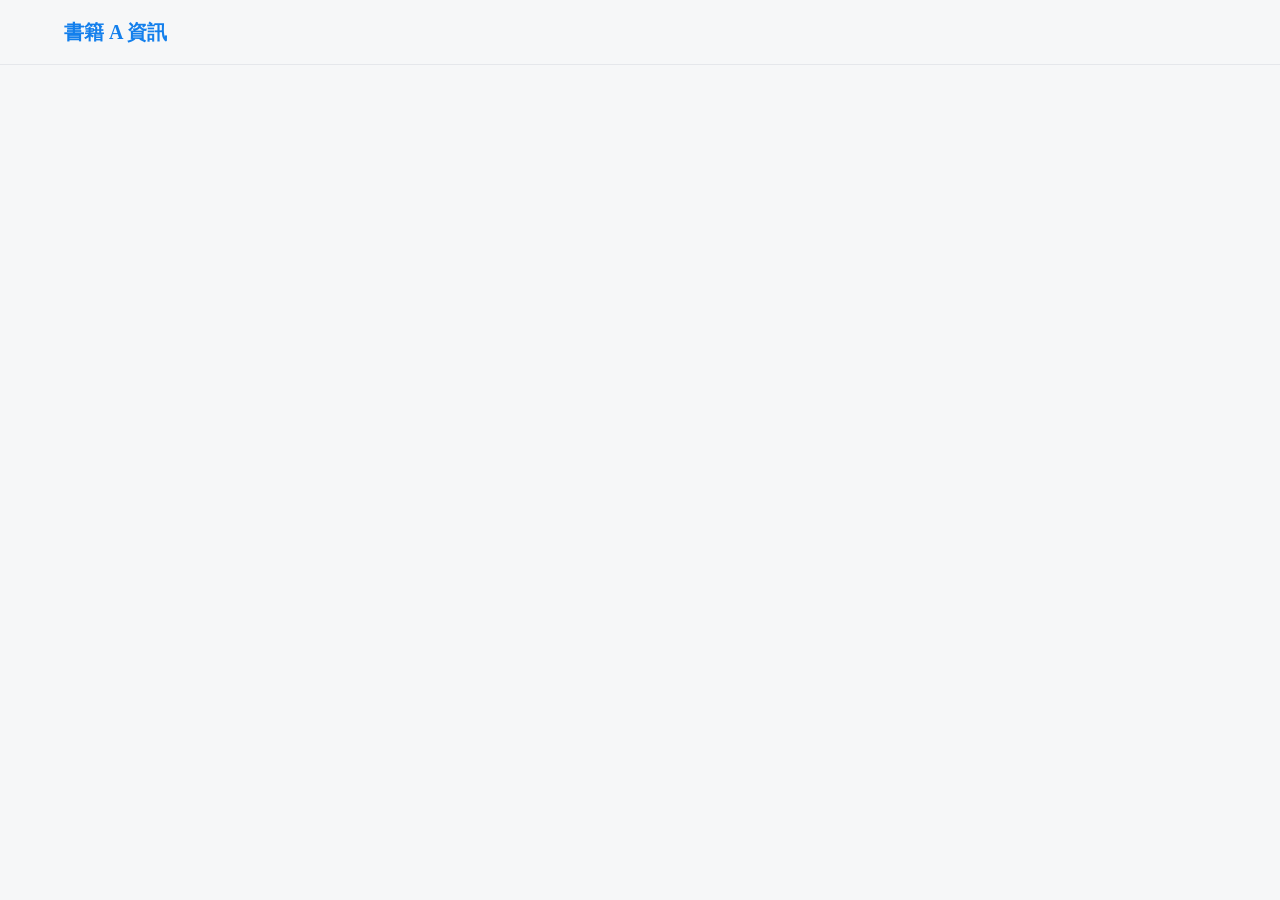
==== src/book.html @ 48304a87 "feat(book): 書籍一頁式網頁標題樣式設定" ====
<!DOCTYPE html>
<html lang=zh-Hant">
  <head>
    <meta charset="UTF-8" />
    <meta name="viewport" content="width=device-width, initial-scale=1.0" />
    <title>書籍 A 資訊</title>
    <link rel="stylesheet" href="book.min.css" />
  </head>
  <body>
    <section>
      <header>
        <div class="container">
          <div>
            <strong class="book-brand">書籍 A 資訊</strong>
          </div>
        </div>
      </header>
    </section>
  </body>
 </html>
</html>
---- src/book.min.css ----
:root{--primary-color: #137fec;--background-color: #f6f7f8;--text-color: #4b5563;--border-color: #e5e7eb;--gray-color-100: #f3f4f6;--gray-color-500: #6b7280;--header-color: #111827}:root{--search-bar-display: flex;--aside-display: block;--book-min-width: 256px;--container-padding-left: 2rem;--container-padding-right: 2rem;--nav-display: flex}@media(max-width: 1024px){:root{--search-bar-display: none;--aside-display: none;--book-min-width: 200px}}@media(max-width: 640px){:root{--container-padding-left: 1.5rem;--container-padding-right: 1.5rem;--nav-display: none}}header{border-bottom:solid 1px var(--border-color);background-color:var(--background-color);position:sticky;top:0;z-index:50}header .book-brand{margin:0px;font-size:1.25rem;font-weight:700;line-height:1.75rem;color:var(--primary-color)}section{width:100%}section div.container{max-width:90vw;margin:0px auto;padding-left:var(--container-padding-left);padding-right:var(--container-padding-right)}section div.container>div{width:100%;height:4rem;display:flex;justify-content:space-between;align-items:center}html,body{margin:0;padding:0}body{background-color:var(--background-color)}/*# sourceMappingURL=book.min.css.map */
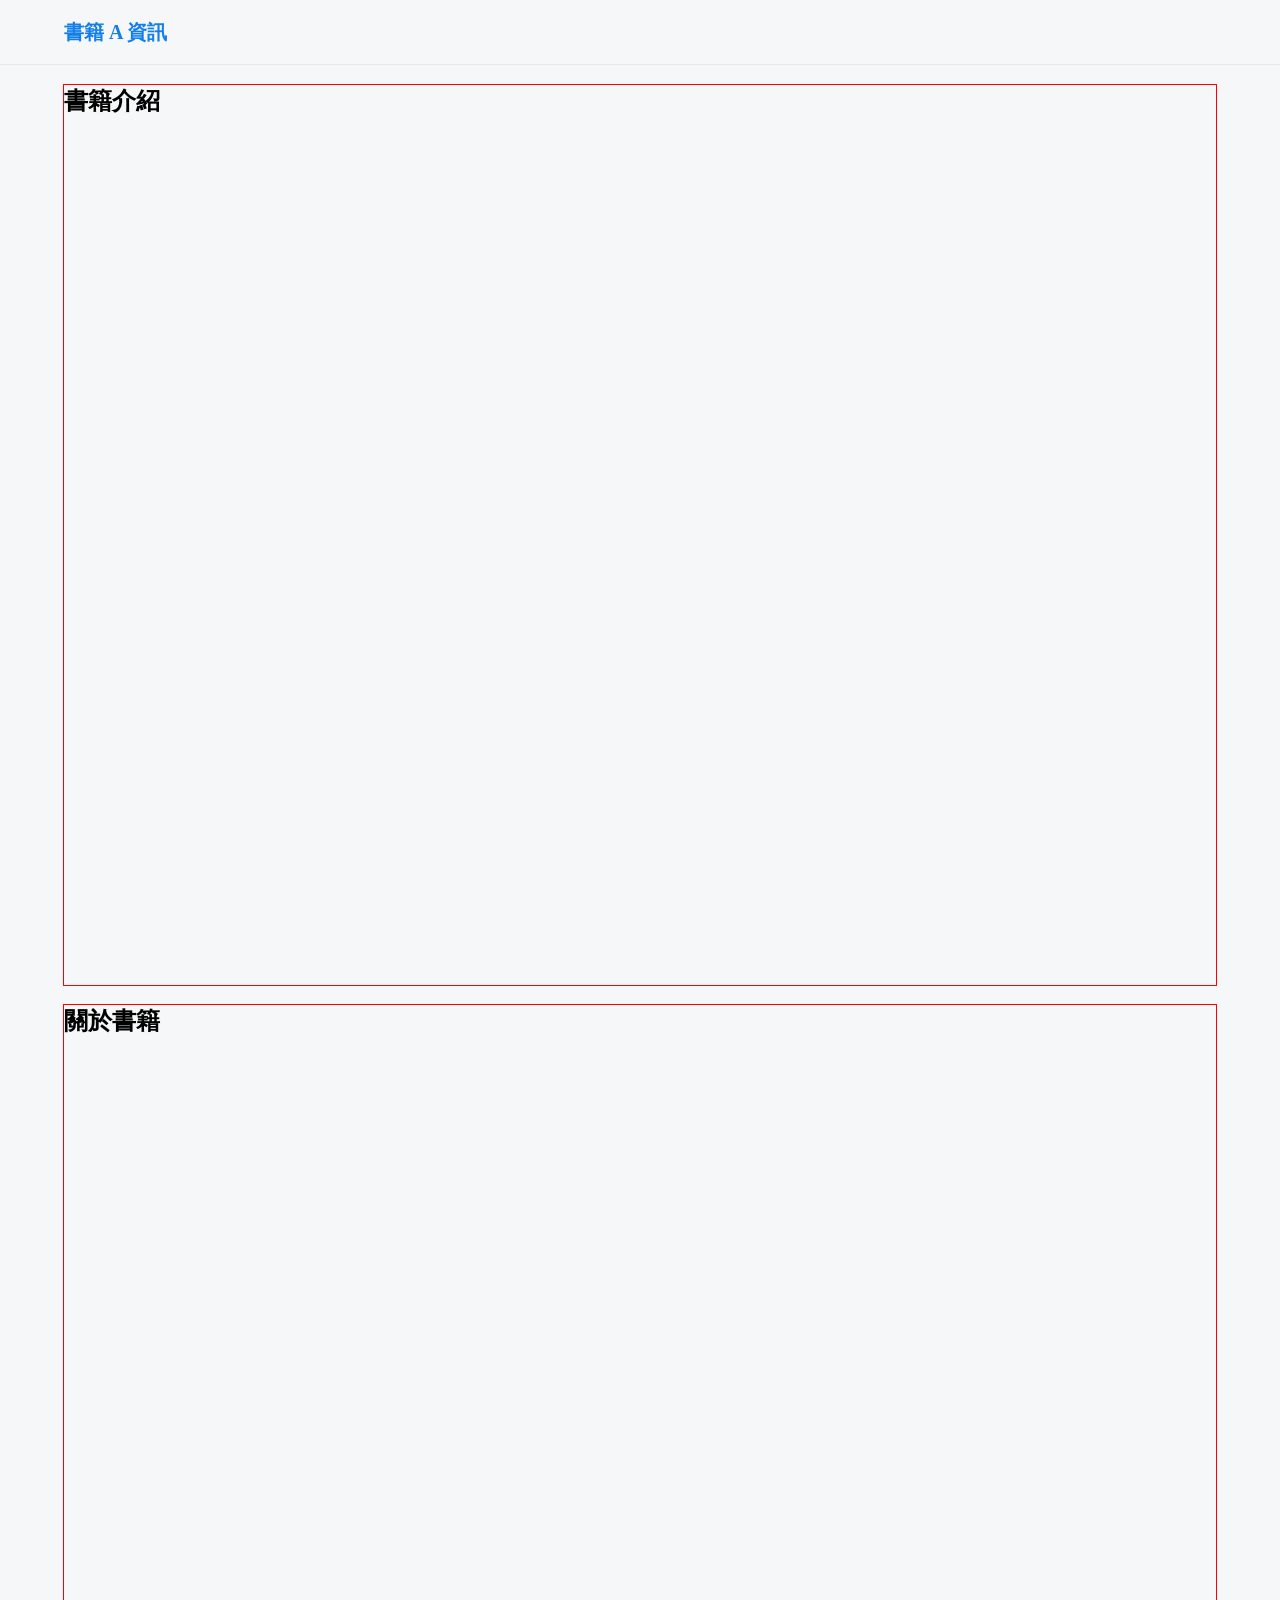
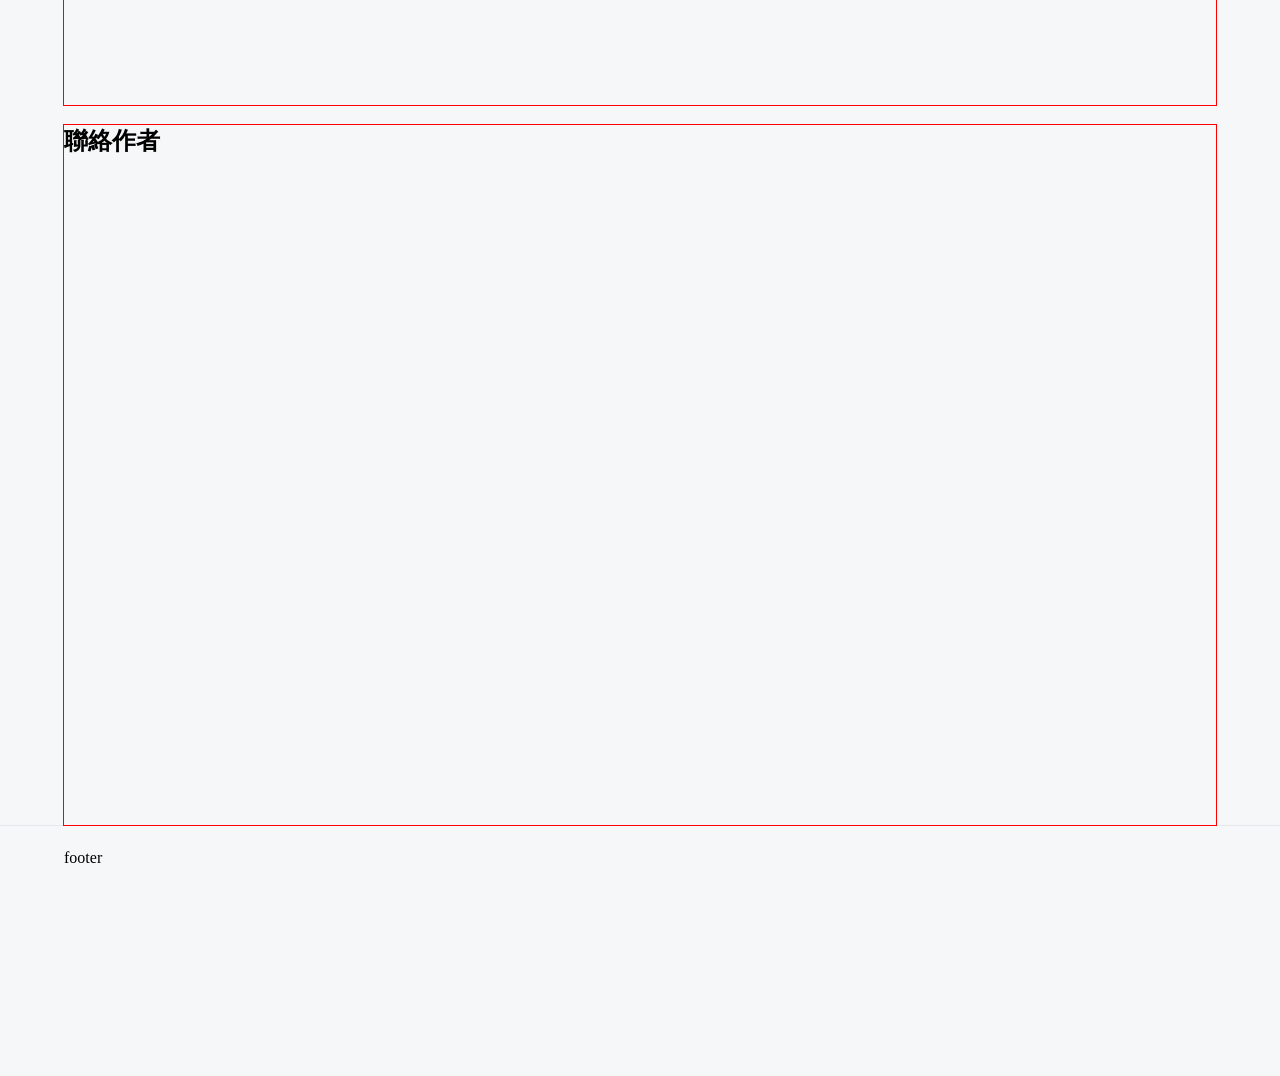
==== commit 11aaa636: "feat(book): 一頁式網頁結構樣式定義" ====
--- a/src/book.html
+++ b/src/book.html
@@ -15,6 +15,16 @@
           </div>
         </div>
       </header>
+      <main class="wrapper">
+        <div class="home"><h1>書籍介紹</h1></div>
+        <div class="page"><h2>關於書籍</h2></div>
+        <div class="page"><h2>聯絡作者</h2></div>
+      </main>
+      <footer>
+        <div class="container">
+          <div>footer</div>
+        </div>
+      </footer>
     </section>
   </body>
  </html>
--- a/src/book.min.css
+++ b/src/book.min.css
@@ -1 +1 @@
-:root{--primary-color: #137fec;--background-color: #f6f7f8;--text-color: #4b5563;--border-color: #e5e7eb;--gray-color-100: #f3f4f6;--gray-color-500: #6b7280;--header-color: #111827}:root{--search-bar-display: flex;--aside-display: block;--book-min-width: 256px;--container-padding-left: 2rem;--container-padding-right: 2rem;--nav-display: flex}@media(max-width: 1024px){:root{--search-bar-display: none;--aside-display: none;--book-min-width: 200px}}@media(max-width: 640px){:root{--container-padding-left: 1.5rem;--container-padding-right: 1.5rem;--nav-display: none}}header{border-bottom:solid 1px var(--border-color);background-color:var(--background-color);position:sticky;top:0;z-index:50}header .book-brand{margin:0px;font-size:1.25rem;font-weight:700;line-height:1.75rem;color:var(--primary-color)}section{width:100%}section div.container{max-width:90vw;margin:0px auto;padding-left:var(--container-padding-left);padding-right:var(--container-padding-right)}section div.container>div{width:100%;height:4rem;display:flex;justify-content:space-between;align-items:center}html,body{margin:0;padding:0}body{background-color:var(--background-color)}/*# sourceMappingURL=book.min.css.map */+:root{--primary-color: #137fec;--background-color: #f6f7f8;--text-color: #4b5563;--border-color: #e5e7eb;--gray-color-100: #f3f4f6;--gray-color-500: #6b7280;--header-color: #111827}:root{--search-bar-display: flex;--aside-display: block;--book-min-width: 256px;--container-padding-left: 2rem;--container-padding-right: 2rem;--nav-display: flex}@media(max-width: 1024px){:root{--search-bar-display: none;--aside-display: none;--book-min-width: 200px}}@media(max-width: 640px){:root{--container-padding-left: 1.5rem;--container-padding-right: 1.5rem;--nav-display: none}}header{border-bottom:solid 1px var(--border-color);background-color:var(--background-color);position:sticky;top:0;z-index:50}header .book-brand{margin:0px;font-size:1.25rem;font-weight:700;line-height:1.75rem;color:var(--primary-color)}section{width:100%}section div.container{max-width:90vw;margin:0px auto;padding-left:var(--container-padding-left);padding-right:var(--container-padding-right)}section div.container>div{width:100%;height:4rem;display:flex;justify-content:space-between;align-items:center}main.wrapper{max-width:90vw;margin:0 auto;padding-left:var(--container-padding-left);padding-right:var(--container-padding-right)}main.wrapper>div{outline:solid 1px red}main.wrapper>div.home{height:100vh}main.wrapper>div.page{min-height:700px}footer{border-top:1px solid var(--border-color);height:250px}html,body{margin:0;padding:0}body{background-color:var(--background-color)}/*# sourceMappingURL=book.min.css.map */
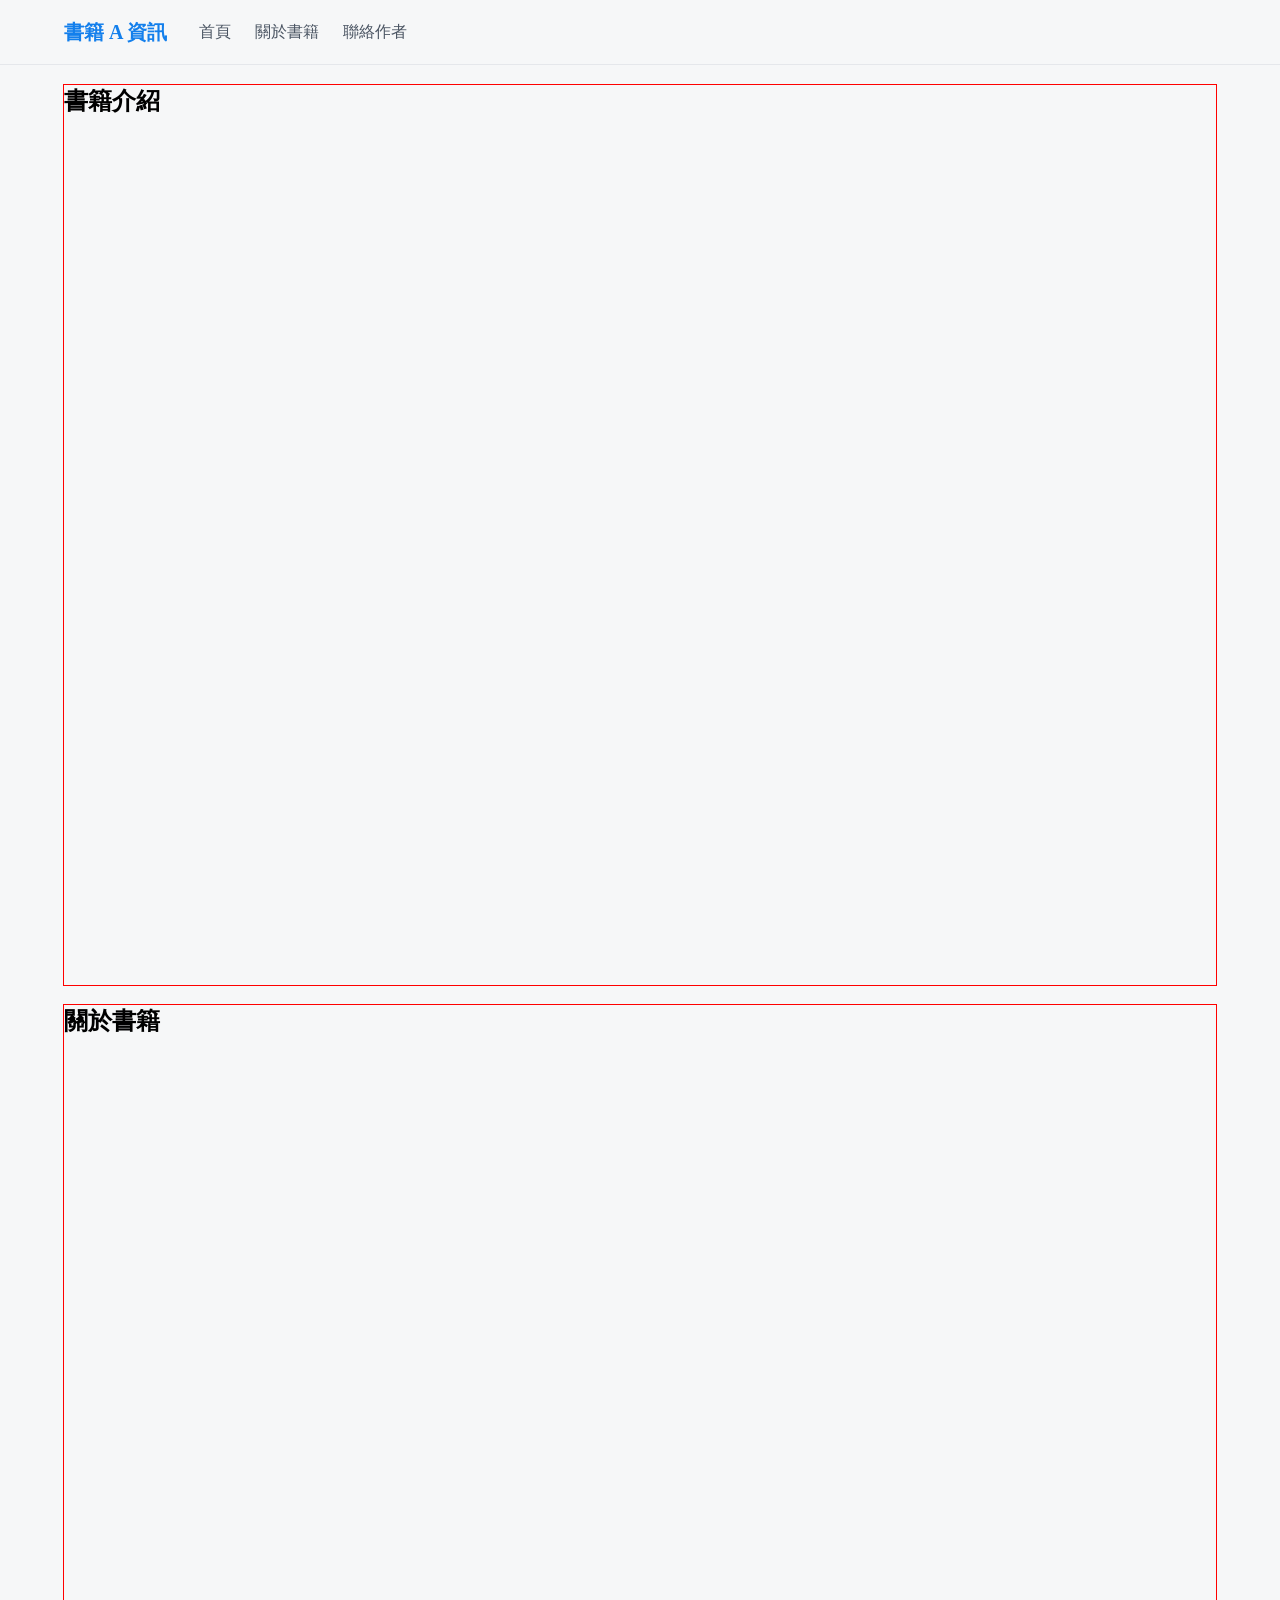
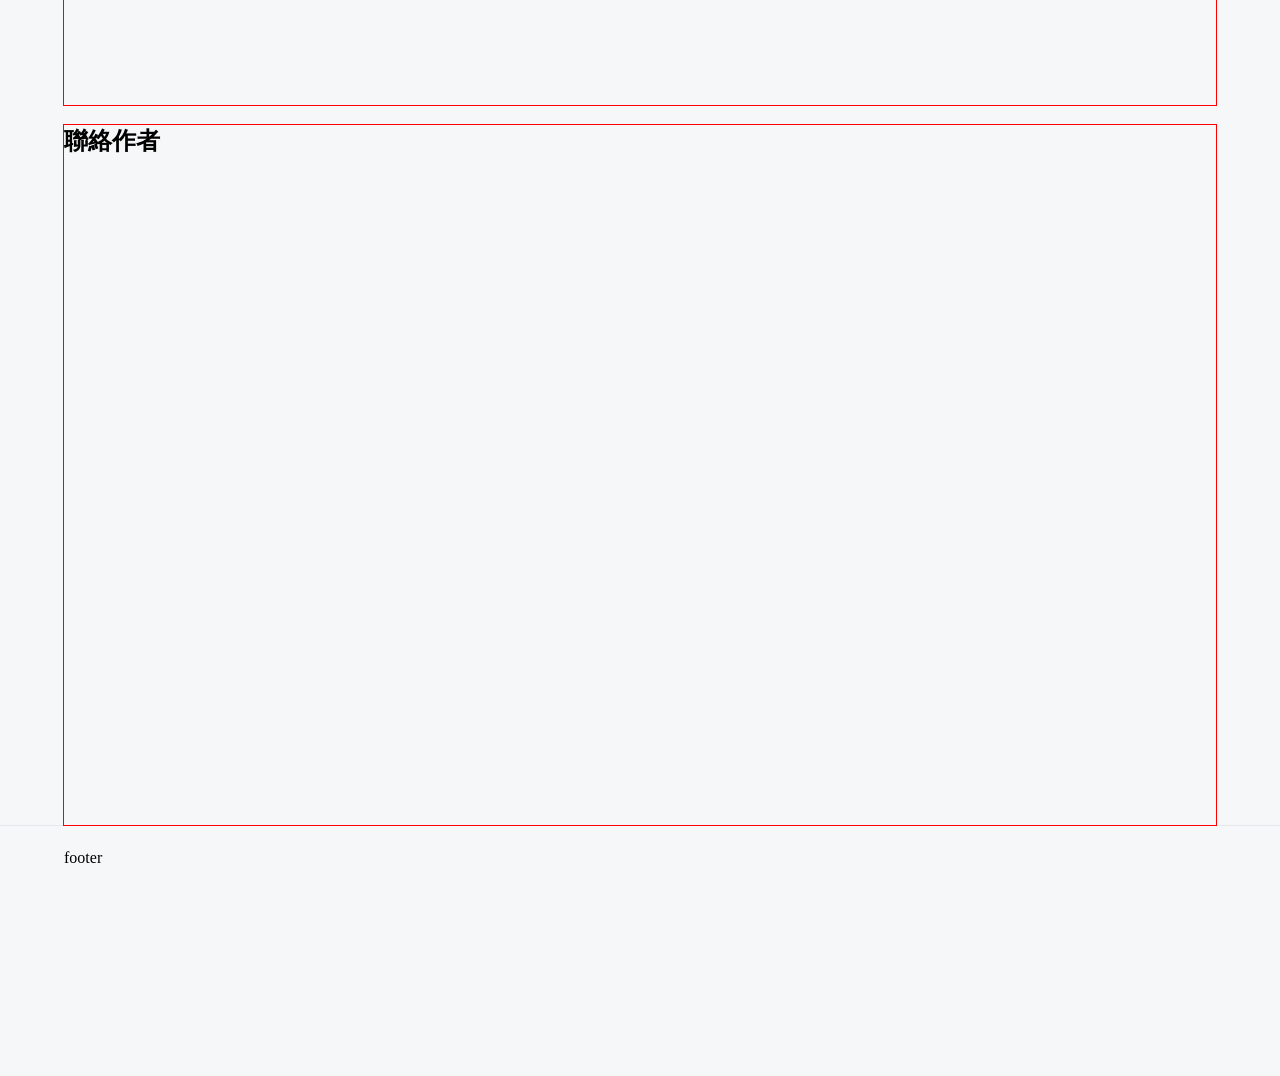
==== commit cca5de68: "feat(book): 導覽列項目樣式設定" ====
--- a/src/book.html
+++ b/src/book.html
@@ -12,6 +12,11 @@
         <div class="container">
           <div>
             <strong class="book-brand">書籍 A 資訊</strong>
+             <nav aria-label="書籍頁導覽">
+              <a href="#home">首頁</a>
+              <a href="#book">關於書籍</a>
+              <a href="#contact">聯絡作者</a>
+            </nav>
           </div>
         </div>
       </header>
--- a/src/book.min.css
+++ b/src/book.min.css
@@ -1 +1 @@
-:root{--primary-color: #137fec;--background-color: #f6f7f8;--text-color: #4b5563;--border-color: #e5e7eb;--gray-color-100: #f3f4f6;--gray-color-500: #6b7280;--header-color: #111827}:root{--search-bar-display: flex;--aside-display: block;--book-min-width: 256px;--container-padding-left: 2rem;--container-padding-right: 2rem;--nav-display: flex}@media(max-width: 1024px){:root{--search-bar-display: none;--aside-display: none;--book-min-width: 200px}}@media(max-width: 640px){:root{--container-padding-left: 1.5rem;--container-padding-right: 1.5rem;--nav-display: none}}header{border-bottom:solid 1px var(--border-color);background-color:var(--background-color);position:sticky;top:0;z-index:50}header .book-brand{margin:0px;font-size:1.25rem;font-weight:700;line-height:1.75rem;color:var(--primary-color)}section{width:100%}section div.container{max-width:90vw;margin:0px auto;padding-left:var(--container-padding-left);padding-right:var(--container-padding-right)}section div.container>div{width:100%;height:4rem;display:flex;justify-content:space-between;align-items:center}main.wrapper{max-width:90vw;margin:0 auto;padding-left:var(--container-padding-left);padding-right:var(--container-padding-right)}main.wrapper>div{outline:solid 1px red}main.wrapper>div.home{height:100vh}main.wrapper>div.page{min-height:700px}footer{border-top:1px solid var(--border-color);height:250px}html,body{margin:0;padding:0}body{background-color:var(--background-color)}/*# sourceMappingURL=book.min.css.map */+:root{--primary-color: #137fec;--background-color: #f6f7f8;--text-color: #4b5563;--border-color: #e5e7eb;--gray-color-100: #f3f4f6;--gray-color-500: #6b7280;--header-color: #111827}:root{--search-bar-display: flex;--aside-display: block;--book-min-width: 256px;--container-padding-left: 2rem;--container-padding-right: 2rem;--nav-display: flex}@media(max-width: 1024px){:root{--search-bar-display: none;--aside-display: none;--book-min-width: 200px}}@media(max-width: 640px){:root{--container-padding-left: 1.5rem;--container-padding-right: 1.5rem;--nav-display: none}}header{border-bottom:solid 1px var(--border-color);background-color:var(--background-color);position:sticky;top:0;z-index:50}header div.container>div{gap:2rem}header .book-brand{margin:0px;font-size:1.25rem;font-weight:700;line-height:1.75rem;color:var(--primary-color)}header nav{display:var(--nav-display);gap:1.5rem}section{width:100%}section div.container{max-width:90vw;margin:0px auto;padding-left:var(--container-padding-left);padding-right:var(--container-padding-right)}section div.container>div{width:100%;height:4rem;display:flex;align-items:center}main.wrapper{max-width:90vw;margin:0 auto;padding-left:var(--container-padding-left);padding-right:var(--container-padding-right)}main.wrapper>div{outline:solid 1px red}main.wrapper>div.home{height:100vh}main.wrapper>div.page{min-height:700px}a{color:var(--text-color);text-decoration:inherit}a:hover{color:var(--primary-color)}footer{border-top:1px solid var(--border-color);height:250px}html,body{margin:0;padding:0}body{background-color:var(--background-color)}/*# sourceMappingURL=book.min.css.map */
